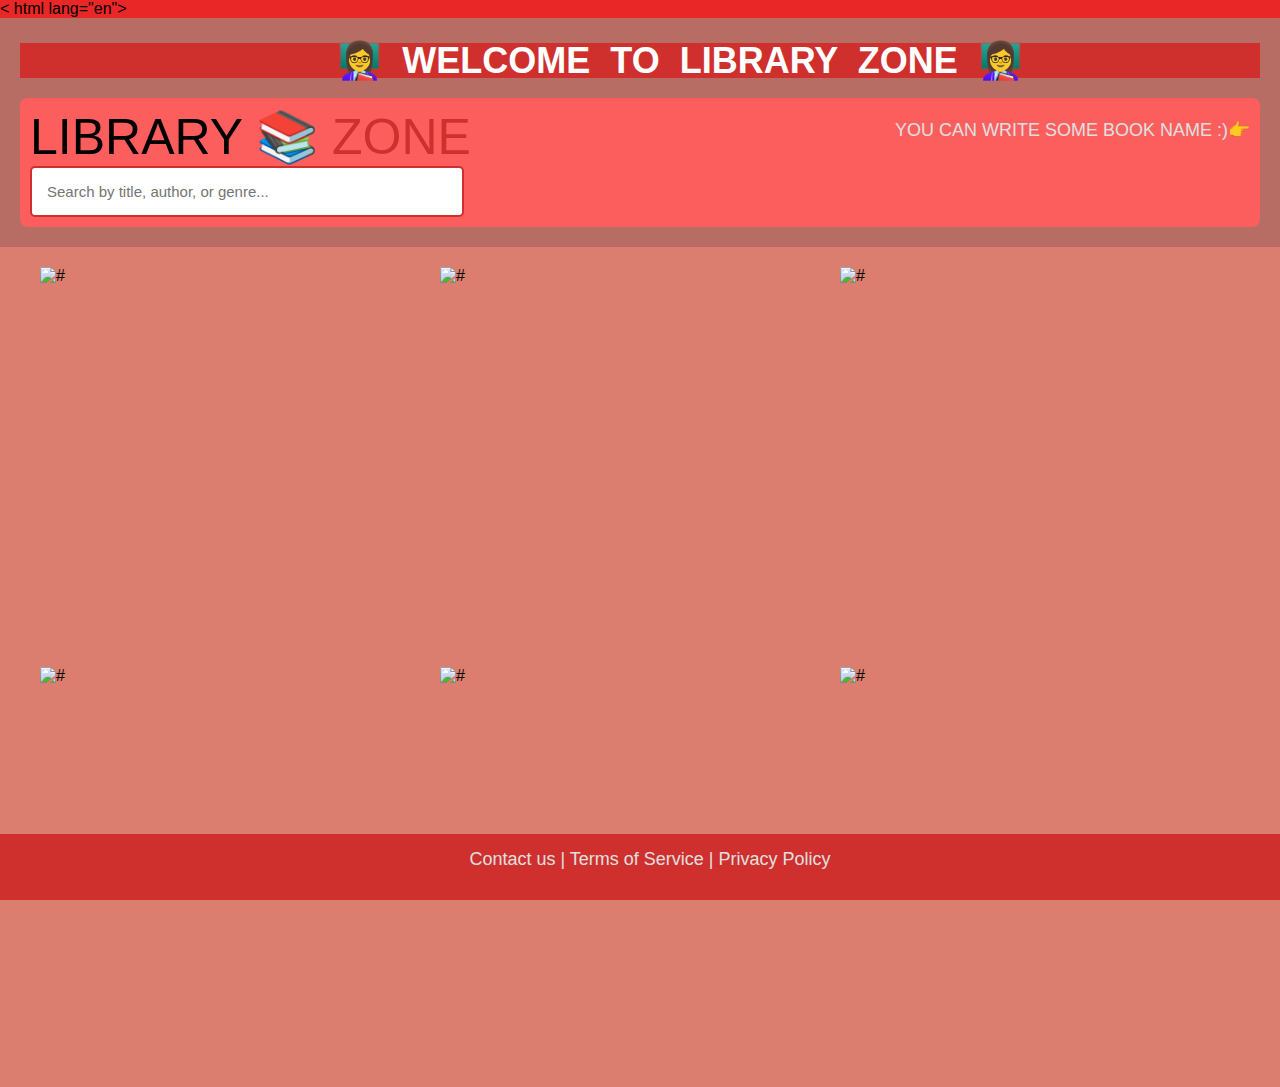
==== index.html @ 9428e219 "Update and rename library.html to index.html" ====
<!DOCTYPE html>
< html lang="en">
<head>
    <meta charset="UTF-8">
    <meta name="viewport" content="width=device-width, initial-scale=1.0">
    <title>Book Library</title>
    <link rel="stylesheet" href="library.css">
</head>
<body>
    <header>
        <div id="welcome-text">
            <h1> 👩‍🏫 WELCOME TO LIBRARY ZONE 👩‍🏫</h1>

        </div>
        <div id="menu">
            <div class="logo">LIBRARY 📚 <b style="color:#cf302d;">ZONE</b></div>
            <p>YOU CAN WRITE SOME BOOK NAME :)👉</p>
            <input type="text" id="search" placeholder="Search by title, author, or genre...">
        </div>
    </header>

    <main id="content">
        <!-- Search results will be displayed here -->
         <img src="https://m.media-amazon.com/images/I/81oND6XuHsL._AC_UF1000,1000_QL80_.jpg" alt="#" width="400px" height="400px">
         <img src="https://cdn.loveandlemons.com/wp-content/uploads/2023/01/cookbook3.jpg" alt="#" width="400px" height="400px">
         <img src="https://toycra.com/cdn/shop/files/Timeless-Tales-From-Panchatantra-Story-Books-Ok-Toycra_1024x1024.jpg?v=1687946228" alt="#" width="400px" height="400px">
         <img src="https://sahyadribooks.com/wp-content/uploads/2023/03/Maharaj-English.jpg" alt="#" width="400px" height="400px">
         <img src="https://encrypted-tbn0.gstatic.com/images?q=tbn:ANd9GcQYdmIROqsOCwYgVTscrd1mjxaS1J3-HHEwqA&s" alt="#" width="400px" height="400px">
         <img src="https://m.media-amazon.com/images/I/91N5D7ReDRL._AC_UF1000,1000_QL80_.jpg" alt="#" width="400px" height="400px">
    </main>

    <footer>
        <p>Contact us | Terms of Service | Privacy Policy</p>
    </footer>

    <script src="l.js"></script>
</body>
</html>
---- library.css ----
body {
    font-family: Arial, sans-serif;
    margin: 0;
    padding: 0;
    box-sizing: border-box;
    background-color: #ea2727; /* Light background color for the whole page */
}

header {
    background-color: #b86d64; /* Deep blue color for the header */
    color: white;
    padding: 20px;
    text-align: center;
}

p {
    color: black;
    font-size: 18px;
}

#welcome-text {
    height: 35px;
    width: 100%;
    background: #cf302d;
    line-height: 35px;
    padding: 0 20px 0 100px;
    box-sizing: border-box;
    word-spacing: 10px;
}

#welcome-text h1 {
    font-size: 36px;
    margin: 0;
    color: #fff; /* White text color for better contrast */
}

#welcome-text, p {
    font-size: 18px;
    margin: 5px 0 20px 0;
    color: #e0e0e0; /* Light grey for secondary text */
}

#menu {
    display: flex;
    justify-content: space-between;
    align-items: center;
    flex-wrap: wrap;
    background-color: rgb(252, 94, 94); /* Dark background for menu section */
    padding: 10px;
    border-radius: 8px;
}

.logo {
    font-size: 50px;
    font-weight: lighter;
    color: black;
}

#search {
    padding: 15px;
    border-radius: 5px;
    border: 2px solid #cf302d; /* Blue border color for search bar */
    background-color: #fff; /* White background for the search bar */
    width: 100%;
    max-width: 400px;
    font-size: 15px;
}

main {
    padding: 20px;
    background-color: #db7d6f; /* White background for the main content area */
    display: flex;
    flex-wrap: wrap;
    justify-content: center;
}

.book {
    background-color: #e9cbcb; /* Light grey background for book boxes */
    border: 1px solid #c9250f;
    padding: 15px;
    margin: 15px;
    border-radius: 10px;
    box-shadow: 0 4px 8px rgba(0, 0, 0, 0.1);
    width: 250px;
    text-align: center;
    transition: transform 0.3s;
}

.book:hover {
    transform: scale(1.05);
}

.book img {
    max-width: 100%;
    border-radius: 5px;
}

.book h3 {
    font-size: 18px;
    margin: 15px 0 10px 0;
}

.book p {
    font-size: 12px;
    color: #555;
    margin: 5px 0;
}

footer {
    background: #cf302d;
    color: white;
    text-align: center;
    padding: 10px;
    position: fixed;
    bottom: 0;
    width: 100%;
}

@media (max-width: 600px) {
    header, #menu {
        flex-direction: column;
        align-items: center;
        padding: 10px;
        text-align: center;
    }
    
    #search {
        margin-top: 10px;
        max-width: 100%;
    }

    .book {
        width: 100%;
        margin: 10px 0;
    }

    #welcome-text h1 {
        font-size: 28px;
    }

    footer {
        position: relative;
        bottom: 0;
    }
}
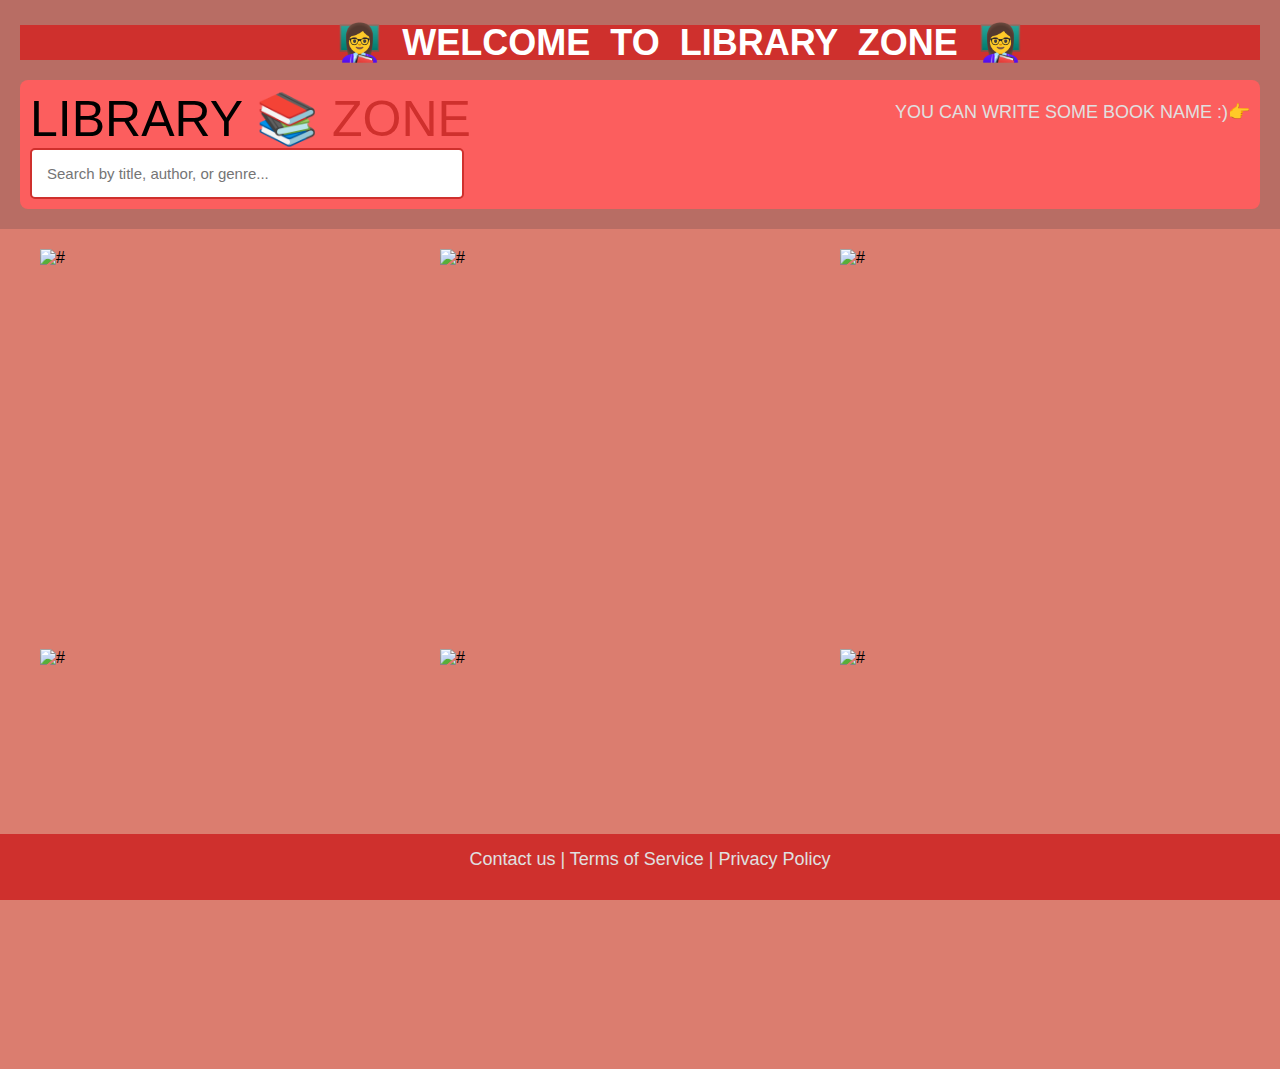
==== commit 3df03b66: "Update index.html" ====
--- a/index.html
+++ b/index.html
@@ -1,10 +1,9 @@
 <!DOCTYPE html>
-< html lang="en">
 <head>
     <meta charset="UTF-8">
     <meta name="viewport" content="width=device-width, initial-scale=1.0">
     <title>Book Library</title>
-    <link rel="stylesheet" href="library.css">
+    <link rel="stylesheet" href="style.css">
 </head>
 <body>
     <header>
@@ -33,6 +32,6 @@
         <p>Contact us | Terms of Service | Privacy Policy</p>
     </footer>
 
-    <script src="l.js"></script>
+    <script src="script.js"></script>
 </body>
 </html>
--- a/style.css
+++ b/style.css
@@ -0,0 +1,145 @@
+body {
+    font-family: Arial, sans-serif;
+    margin: 0;
+    padding: 0;
+    box-sizing: border-box;
+    background-color: #ea2727; /* Light background color for the whole page */
+}
+
+header {
+    background-color: #b86d64; /* Deep blue color for the header */
+    color: white;
+    padding: 20px;
+    text-align: center;
+}
+
+p {
+    color: black;
+    font-size: 18px;
+}
+
+#welcome-text {
+    height: 35px;
+    width: 100%;
+    background: #cf302d;
+    line-height: 35px;
+    padding: 0 20px 0 100px;
+    box-sizing: border-box;
+    word-spacing: 10px;
+}
+
+#welcome-text h1 {
+    font-size: 36px;
+    margin: 0;
+    color: #fff; /* White text color for better contrast */
+}
+
+#welcome-text, p {
+    font-size: 18px;
+    margin: 5px 0 20px 0;
+    color: #e0e0e0; /* Light grey for secondary text */
+}
+
+#menu {
+    display: flex;
+    justify-content: space-between;
+    align-items: center;
+    flex-wrap: wrap;
+    background-color: rgb(252, 94, 94); /* Dark background for menu section */
+    padding: 10px;
+    border-radius: 8px;
+}
+
+.logo {
+    font-size: 50px;
+    font-weight: lighter;
+    color: black;
+}
+
+#search {
+    padding: 15px;
+    border-radius: 5px;
+    border: 2px solid #cf302d; /* Blue border color for search bar */
+    background-color: #fff; /* White background for the search bar */
+    width: 100%;
+    max-width: 400px;
+    font-size: 15px;
+}
+
+main {
+    padding: 20px;
+    background-color: #db7d6f; /* White background for the main content area */
+    display: flex;
+    flex-wrap: wrap;
+    justify-content: center;
+}
+
+.book {
+    background-color: #e9cbcb; /* Light grey background for book boxes */
+    border: 1px solid #c9250f;
+    padding: 15px;
+    margin: 15px;
+    border-radius: 10px;
+    box-shadow: 0 4px 8px rgba(0, 0, 0, 0.1);
+    width: 250px;
+    text-align: center;
+    transition: transform 0.3s;
+}
+
+.book:hover {
+    transform: scale(1.05);
+}
+
+.book img {
+    max-width: 100%;
+    border-radius: 5px;
+}
+
+.book h3 {
+    font-size: 18px;
+    margin: 15px 0 10px 0;
+}
+
+.book p {
+    font-size: 12px;
+    color: #555;
+    margin: 5px 0;
+}
+
+footer {
+    background: #cf302d;
+    color: white;
+    text-align: center;
+    padding: 10px;
+    position: fixed;
+    bottom: 0;
+    width: 100%;
+}
+
+@media (max-width: 600px) {
+    header, #menu {
+        flex-direction: column;
+        align-items: center;
+        padding: 10px;
+        text-align: center;
+    }
+    
+    #search {
+        margin-top: 10px;
+        max-width: 100%;
+    }
+
+    .book {
+        width: 100%;
+        margin: 10px 0;
+    }
+
+    #welcome-text h1 {
+        font-size: 28px;
+    }
+
+    footer {
+        position: relative;
+        bottom: 0;
+    }
+}
